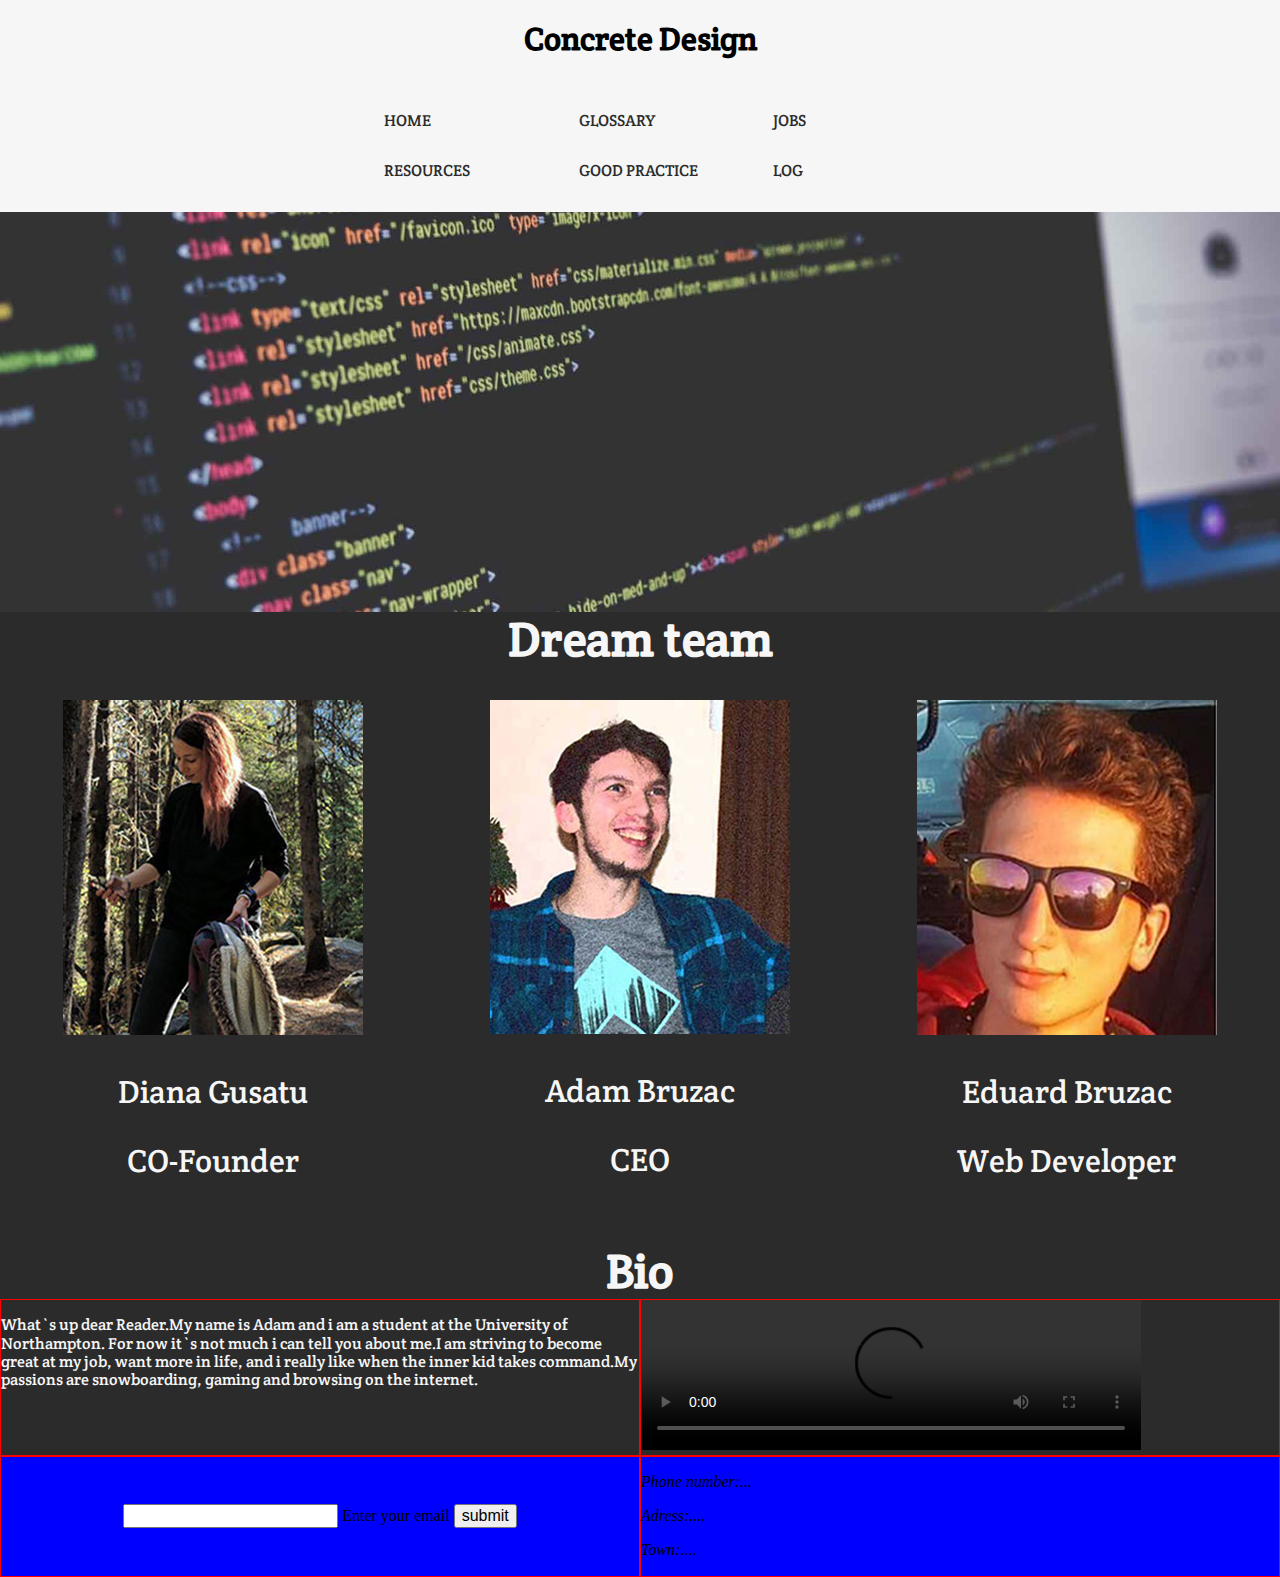
==== index.html @ b894be46 "assignment" ====
<!DOCTYPE html>
<html lang="en">
<head>
    <meta charset="UTF-8">
    <meta name="viewport" content="width=device-width, initial-scale=1.0">
    <meta http-equiv="X-UA-Compatible" content="ie=edge">
    <title>Concrete Design</title>
    <link rel="stylesheet" href="css/normalise.css"> <!--this link resets all the styles so it is easier to write my styles -->
    <link rel="stylesheet" href="css/styles.css">
    <link href="https://fonts.googleapis.com/css?family=Crete+Round" rel="stylesheet">

</head>
<body>
    <header class="header">
        <div class="navbar-container">
            <h1 class="company-name">Concrete Design</h1>
            <nav class="navigation">
                <ul class="nav-items">
                        <li class="nav-item"><a href="index.html">Home</a></li>
                        <li class="nav-item"><a href="glossary.html">Glossary</a></li>
                        <li class="nav-item"><a href="jobs.html">Jobs</a></li>
                        <li class="nav-item"><a href="resources.html">Resources</a></li>
                        <li class="nav-item"><a href="goodpractice.html">Good Practice</a></li>
                        <li class="nav-item"><a href="log.html">Log</a></li>
                    
                 </ul>
            </nav>
        </div>
     </header>
    <main class="main">
        <article class="showcase">
        </article>
        <section class="team">
            <h2 class="team-header">Dream team</h2>
           <div class="members">
               <figure class="member">
                <img src="pictures/daiana.jpg" alt="Adam Bruzac">
                <p>Diana Gusatu</p>
                <p>CO-Founder</p>

            </figure>
            <figure class="member">
                <img src="pictures/adam.jpg" alt="Daiana Gusatu">
                <p>Adam Bruzac</p>
                <p>CEO</p>
            </figure>
             <figure class="member">
                <img src="pictures/eduard.jpg" alt="Eduard Bruzac">
                <p>Eduard Bruzac</p>
                <p>Web Developer</p>
             </figure>
           </div>
        </section>
        <section class="bio">
            <h2 class="bio-header">Bio</h2>
            <div class="bio-containers">
                <div class="bio-container">
                    <p>What`s up dear Reader.My name is Adam and i am a student at the University of Northampton. For now it`s not much i can tell you about me.I am striving to become great at my job, want more in life, and i really like when the inner kid takes command.My passions are snowboarding, gaming and browsing on the internet.</p>
                </div>

            
                <div class="bio-container video-container">
                <video src="video/video.mp4" controls class="bio-video"></video>
                
                </div>
            </div>
        </section>

    </main>
    <footer class="footer">
        <div class="form footer-part">
        <form>

            <input type="text" name="e-mail" required id="newsletteremail">
            <label for="newsletteremail">Enter your email</label>
            <input class="submit" name="submit" type="submit" value="submit">

        </form>
        </div>
        <div class="adress footer-part">
            <address>
                <p>Phone number:...</p>
                <p>Adress:....</p>
                <p>Town:....</p>
            </address>
        </div>
        
    </footer>



    
</body>
</html>
---- css/normalise.css ----
/*! normalize.css v7.0.0 | MIT License | github.com/necolas/normalize.css */

/* Document
   ========================================================================== */

/**
 * 1. Correct the line height in all browsers.
 * 2. Prevent adjustments of font size after orientation changes in
 *    IE on Windows Phone and in iOS.
 */

 html {
    line-height: 1.15; /* 1 */
    -ms-text-size-adjust: 100%; /* 2 */
    -webkit-text-size-adjust: 100%; /* 2 */
  }
  
  /* Sections
     ========================================================================== */
  
  /**
   * Remove the margin in all browsers (opinionated).
   */
  
  body {
    margin: 0;
  }
  
  /**
   * Add the correct display in IE 9-.
   */
  
  article,
  aside,
  footer,
  header,
  nav,
  section {
    display: block;
  }
  
  /**
   * Correct the font size and margin on `h1` elements within `section` and
   * `article` contexts in Chrome, Firefox, and Safari.
   */
  
  h1 {
    font-size: 2em;
    margin: 0.67em 0;
  }
  
  /* Grouping content
     ========================================================================== */
  
  /**
   * Add the correct display in IE 9-.
   * 1. Add the correct display in IE.
   */
  
  figcaption,
  figure,
  main { /* 1 */
    display: block;
  }
  
  /**
   * Add the correct margin in IE 8.
   */
  
  figure {
    margin: 1em 40px;
  }
  
  /**
   * 1. Add the correct box sizing in Firefox.
   * 2. Show the overflow in Edge and IE.
   */
  
  hr {
    box-sizing: content-box; /* 1 */
    height: 0; /* 1 */
    overflow: visible; /* 2 */
  }
  
  /**
   * 1. Correct the inheritance and scaling of font size in all browsers.
   * 2. Correct the odd `em` font sizing in all browsers.
   */
  
  pre {
    font-family: monospace, monospace; /* 1 */
    font-size: 1em; /* 2 */
  }
  
  /* Text-level semantics
     ========================================================================== */
  
  /**
   * 1. Remove the gray background on active links in IE 10.
   * 2. Remove gaps in links underline in iOS 8+ and Safari 8+.
   */
  
  a {
    background-color: transparent; /* 1 */
    -webkit-text-decoration-skip: objects; /* 2 */
  }
  
  /**
   * 1. Remove the bottom border in Chrome 57- and Firefox 39-.
   * 2. Add the correct text decoration in Chrome, Edge, IE, Opera, and Safari.
   */
  
  abbr[title] {
    border-bottom: none; /* 1 */
    text-decoration: underline; /* 2 */
    text-decoration: underline dotted; /* 2 */
  }
  
  /**
   * Prevent the duplicate application of `bolder` by the next rule in Safari 6.
   */
  
  b,
  strong {
    font-weight: inherit;
  }
  
  /**
   * Add the correct font weight in Chrome, Edge, and Safari.
   */
  
  b,
  strong {
    font-weight: bolder;
  }
  
  /**
   * 1. Correct the inheritance and scaling of font size in all browsers.
   * 2. Correct the odd `em` font sizing in all browsers.
   */
  
  code,
  kbd,
  samp {
    font-family: monospace, monospace; /* 1 */
    font-size: 1em; /* 2 */
  }
  
  /**
   * Add the correct font style in Android 4.3-.
   */
  
  dfn {
    font-style: italic;
  }
  
  /**
   * Add the correct background and color in IE 9-.
   */
  
  mark {
    background-color: #ff0;
    color: #000;
  }
  
  /**
   * Add the correct font size in all browsers.
   */
  
  small {
    font-size: 80%;
  }
  
  /**
   * Prevent `sub` and `sup` elements from affecting the line height in
   * all browsers.
   */
  
  sub,
  sup {
    font-size: 75%;
    line-height: 0;
    position: relative;
    vertical-align: baseline;
  }
  
  sub {
    bottom: -0.25em;
  }
  
  sup {
    top: -0.5em;
  }
  
  /* Embedded content
     ========================================================================== */
  
  /**
   * Add the correct display in IE 9-.
   */
  
  audio,
  video {
    display: inline-block;
  }
  
  /**
   * Add the correct display in iOS 4-7.
   */
  
  audio:not([controls]) {
    display: none;
    height: 0;
  }
  
  /**
   * Remove the border on images inside links in IE 10-.
   */
  
  img {
    border-style: none;
  }
  
  /**
   * Hide the overflow in IE.
   */
  
  svg:not(:root) {
    overflow: hidden;
  }
  
  /* Forms
     ========================================================================== */
  
  /**
   * 1. Change the font styles in all browsers (opinionated).
   * 2. Remove the margin in Firefox and Safari.
   */
  
  button,
  input,
  optgroup,
  select,
  textarea {
    font-family: sans-serif; /* 1 */
    font-size: 100%; /* 1 */
    line-height: 1.15; /* 1 */
    margin: 0; /* 2 */
  }
  
  /**
   * Show the overflow in IE.
   * 1. Show the overflow in Edge.
   */
  
  button,
  input { /* 1 */
    overflow: visible;
  }
  
  /**
   * Remove the inheritance of text transform in Edge, Firefox, and IE.
   * 1. Remove the inheritance of text transform in Firefox.
   */
  
  button,
  select { /* 1 */
    text-transform: none;
  }
  
  /**
   * 1. Prevent a WebKit bug where (2) destroys native `audio` and `video`
   *    controls in Android 4.
   * 2. Correct the inability to style clickable types in iOS and Safari.
   */
  
  button,
  html [type="button"], /* 1 */
  [type="reset"],
  [type="submit"] {
    -webkit-appearance: button; /* 2 */
  }
  
  /**
   * Remove the inner border and padding in Firefox.
   */
  
  button::-moz-focus-inner,
  [type="button"]::-moz-focus-inner,
  [type="reset"]::-moz-focus-inner,
  [type="submit"]::-moz-focus-inner {
    border-style: none;
    padding: 0;
  }
  
  /**
   * Restore the focus styles unset by the previous rule.
   */
  
  button:-moz-focusring,
  [type="button"]:-moz-focusring,
  [type="reset"]:-moz-focusring,
  [type="submit"]:-moz-focusring {
    outline: 1px dotted ButtonText;
  }
  
  /**
   * Correct the padding in Firefox.
   */
  
  fieldset {
    padding: 0.35em 0.75em 0.625em;
  }
  
  /**
   * 1. Correct the text wrapping in Edge and IE.
   * 2. Correct the color inheritance from `fieldset` elements in IE.
   * 3. Remove the padding so developers are not caught out when they zero out
   *    `fieldset` elements in all browsers.
   */
  
  legend {
    box-sizing: border-box; /* 1 */
    color: inherit; /* 2 */
    display: table; /* 1 */
    max-width: 100%; /* 1 */
    padding: 0; /* 3 */
    white-space: normal; /* 1 */
  }
  
  /**
   * 1. Add the correct display in IE 9-.
   * 2. Add the correct vertical alignment in Chrome, Firefox, and Opera.
   */
  
  progress {
    display: inline-block; /* 1 */
    vertical-align: baseline; /* 2 */
  }
  
  /**
   * Remove the default vertical scrollbar in IE.
   */
  
  textarea {
    overflow: auto;
  }
  
  /**
   * 1. Add the correct box sizing in IE 10-.
   * 2. Remove the padding in IE 10-.
   */
  
  [type="checkbox"],
  [type="radio"] {
    box-sizing: border-box; /* 1 */
    padding: 0; /* 2 */
  }
  
  /**
   * Correct the cursor style of increment and decrement buttons in Chrome.
   */
  
  [type="number"]::-webkit-inner-spin-button,
  [type="number"]::-webkit-outer-spin-button {
    height: auto;
  }
  
  /**
   * 1. Correct the odd appearance in Chrome and Safari.
   * 2. Correct the outline style in Safari.
   */
  
  [type="search"] {
    -webkit-appearance: textfield; /* 1 */
    outline-offset: -2px; /* 2 */
  }
  
  /**
   * Remove the inner padding and cancel buttons in Chrome and Safari on macOS.
   */
  
  [type="search"]::-webkit-search-cancel-button,
  [type="search"]::-webkit-search-decoration {
    -webkit-appearance: none;
  }
  
  /**
   * 1. Correct the inability to style clickable types in iOS and Safari.
   * 2. Change font properties to `inherit` in Safari.
   */
  
  ::-webkit-file-upload-button {
    -webkit-appearance: button; /* 1 */
    font: inherit; /* 2 */
  }
  
  /* Interactive
     ========================================================================== */
  
  /*
   * Add the correct display in IE 9-.
   * 1. Add the correct display in Edge, IE, and Firefox.
   */
  
  details, /* 1 */
  menu {
    display: block;
  }
  
  /*
   * Add the correct display in all browsers.
   */
  
  summary {
    display: list-item;
  }
  
  /* Scripting
     ========================================================================== */
  
  /**
   * Add the correct display in IE 9-.
   */
  
  canvas {
    display: inline-block;
  }
  
  /**
   * Add the correct display in IE.
   */
  
  template {
    display: none;
  }
  
  /* Hidden
     ========================================================================== */
  
  /**
   * Add the correct display in IE 10-.
   */
  
  [hidden] {
    display: none;
  }
---- css/styles.css ----
.header{
    background-color: #F6F6F6
}

.main{
    background-color: #2B2B2B;
}
.footer{
    background-color: blue;
}

.navbar-container{
    display: flex;
    flex-direction: column;
    align-items: center;
    font-family: 'Crete Round', serif;

}

.nav-items{
    display: flex;
    justify-content: center;
    align-items: center;
    flex-wrap: wrap;
}

.nav-item{
    padding: 1em;
    list-style-type: none;
    flex: 1 1 150px;
}

.nav-item a{
    text-decoration: none;
    text-transform: uppercase;
    color: #2B2B2B;

}

.showcase{
    background:url("../pictures/showcase.jpg") center center no-repeat;
    background-size: cover;
    width: 100%;
    max-height: 400px;
    height: 400px;

}
.team{
    background-color: #2B2B2B;
    color:#F6F6F6;
}

.members{
    display: flex;
    justify-content: space-between;
    flex-wrap: wrap;
}

.team-header, .bio-header{

    color: #F6F6F6;
    text-align: center;
    margin: 0;
    font-family: 'Crete Round', serif;
    font-size: 3em;
}

.member{
    flex: 1 1 330px;
    text-align: center;
    font-family: 'Crete Round', serif;
    font-size: 2em;
}

.bio-containers{
    display: flex;
    flex-wrap: wrap;
}

.bio-container{
    flex: 1 1 500px;
    border: 1px solid red;
    font-family: 'Crete Round', serif;
    font-size: 1em;
    color: #F6F6F6;
    
}

.video-container video{
    max-width: 500px;
    width: 100%;
    height: auto;
}

.footer{
    display: flex;
    flex-wrap: wrap;

}

.footer-part{
    flex: 1 1 500px;
    border: 1px solid red;
}
.form{
    display: flex;
    justify-content: center;
    align-items: center;
    position: relative;
}




@media all and (max-width:600px){

}
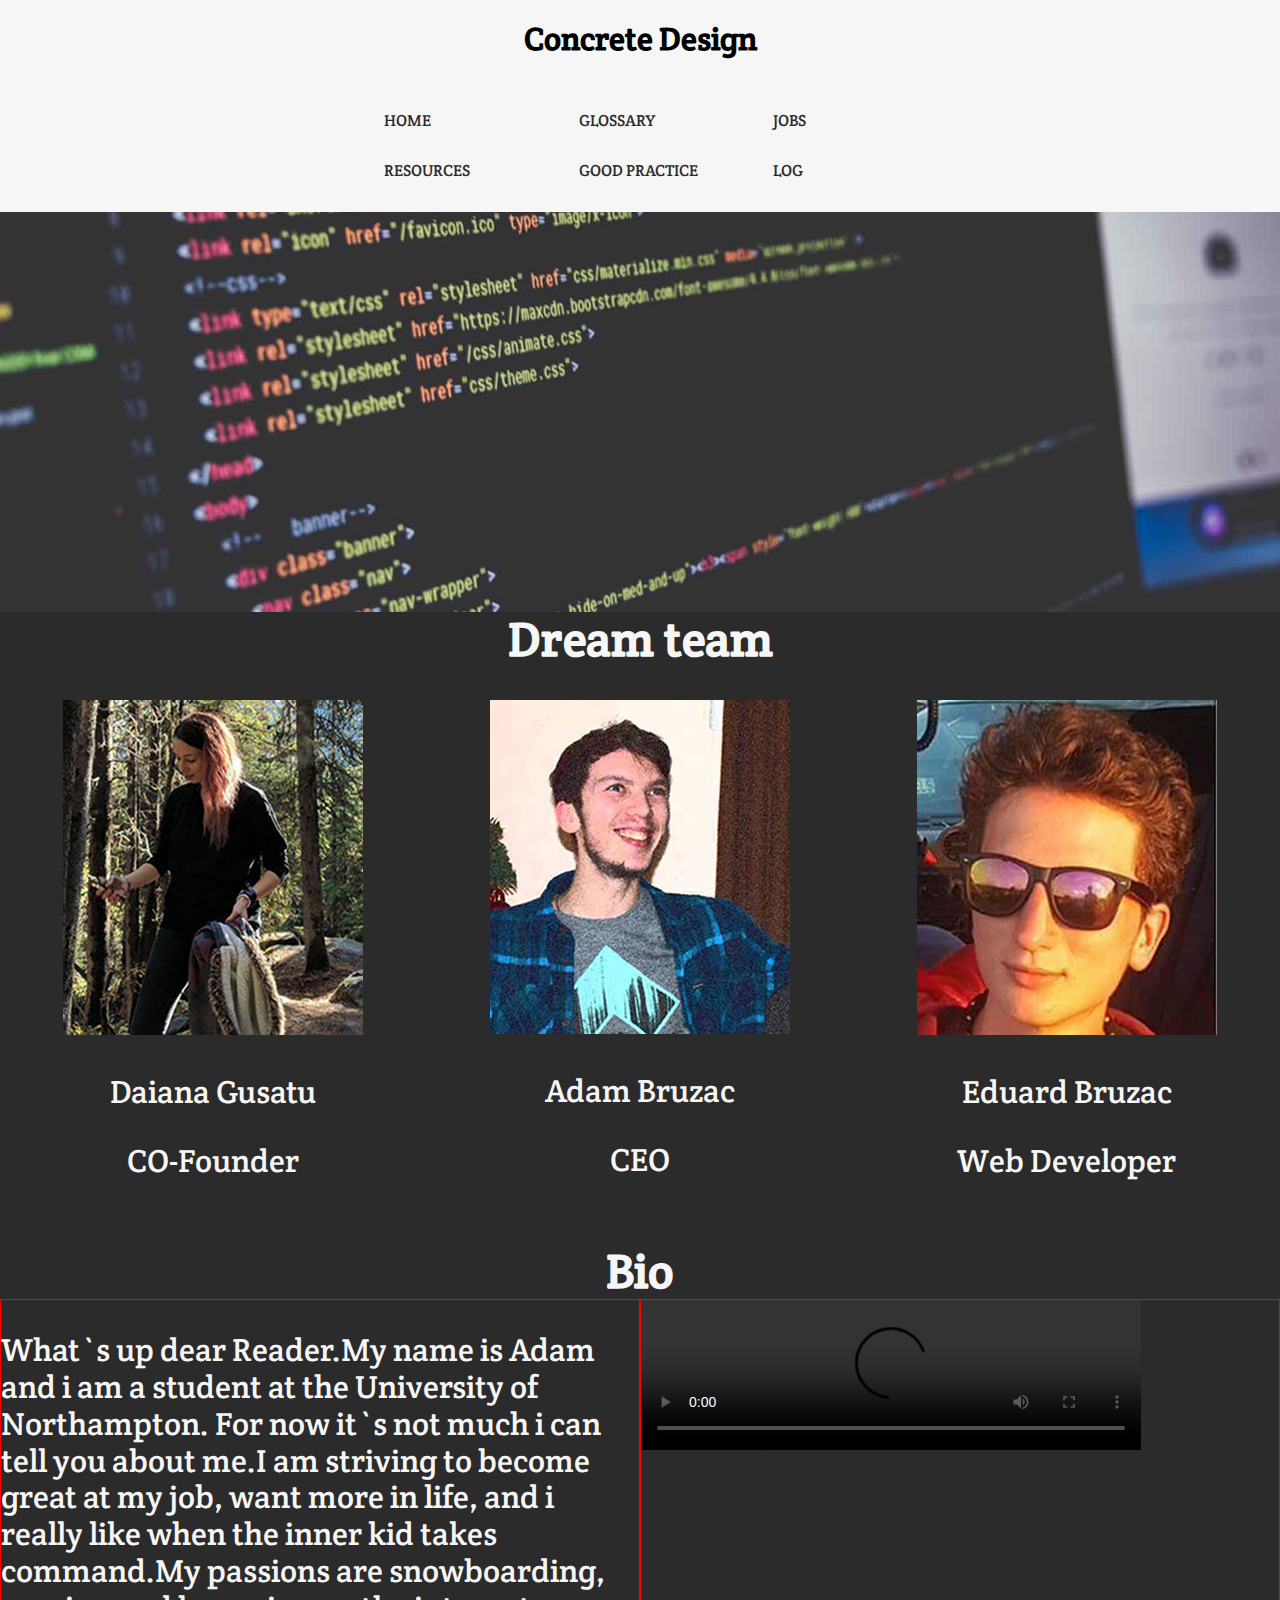
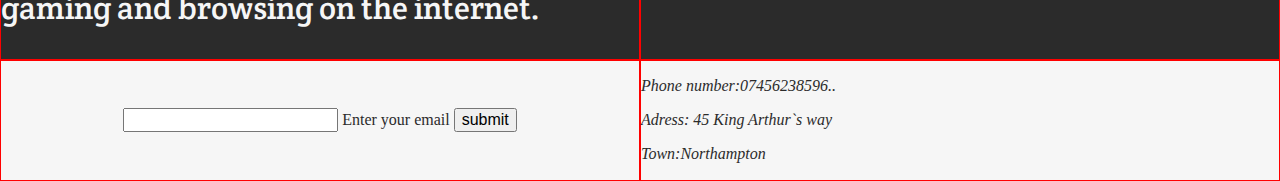
==== commit 9510b058: "git push origin master" ====
--- a/index.html
+++ b/index.html
@@ -7,13 +7,14 @@
     <title>Concrete Design</title>
     <link rel="stylesheet" href="css/normalise.css"> <!--this link resets all the styles so it is easier to write my styles -->
     <link rel="stylesheet" href="css/styles.css">
+    <link rel="stylesheet" href="javascript/script.js">
     <link href="https://fonts.googleapis.com/css?family=Crete+Round" rel="stylesheet">
 
 </head>
 <body>
     <header class="header">
         <div class="navbar-container">
-            <h1 class="company-name">Concrete Design</h1>
+            <h1><span class="company-name">Concrete</span> Design</h1>
             <nav class="navigation">
                 <ul class="nav-items">
                         <li class="nav-item"><a href="index.html">Home</a></li>
@@ -34,13 +35,13 @@
             <h2 class="team-header">Dream team</h2>
            <div class="members">
                <figure class="member">
-                <img src="pictures/daiana.jpg" alt="Adam Bruzac">
-                <p>Diana Gusatu</p>
+                <img src="pictures/daiana.jpg" alt="Daiana Gusatu">
+                <p>Daiana Gusatu</p>
                 <p>CO-Founder</p>
 
             </figure>
             <figure class="member">
-                <img src="pictures/adam.jpg" alt="Daiana Gusatu">
+                <img src="pictures/adam.jpg" alt="Adam BRuzac">
                 <p>Adam Bruzac</p>
                 <p>CEO</p>
             </figure>
@@ -79,9 +80,9 @@
         </div>
         <div class="adress footer-part">
             <address>
-                <p>Phone number:...</p>
-                <p>Adress:....</p>
-                <p>Town:....</p>
+                <p>Phone number:07456238596..</p>
+                <p>Adress: 45 King Arthur`s way </p>
+                <p>Town:Northampton</p>
             </address>
         </div>
         
--- a/css/styles.css
+++ b/css/styles.css
@@ -6,7 +6,7 @@
     background-color: #2B2B2B;
 }
 .footer{
-    background-color: blue;
+    background-color: #F6F6F6;
 }
 
 .navbar-container{
@@ -56,7 +56,7 @@
     flex-wrap: wrap;
 }
 
-.team-header, .bio-header{
+.team-header, .bio-header, .jobs-header{
 
     color: #F6F6F6;
     text-align: center;
@@ -72,21 +72,21 @@
     font-size: 2em;
 }
 
-.bio-containers{
+.bio-containers{   /*  biggest container in section  */
     display: flex;
     flex-wrap: wrap;
 }
 
-.bio-container{
+.bio-container{          /*text */
     flex: 1 1 500px;
     border: 1px solid red;
     font-family: 'Crete Round', serif;
-    font-size: 1em;
+    font-size: 2em;
     color: #F6F6F6;
     
 }
 
-.video-container video{
+.video-container video{    /*  video frame */
     max-width: 500px;
     width: 100%;
     height: auto;
@@ -95,6 +95,7 @@
 .footer{
     display: flex;
     flex-wrap: wrap;
+    color: #2B2B2B;
 
 }
 
@@ -103,6 +104,7 @@
     border: 1px solid red;
 }
 .form{
+    
     display: flex;
     justify-content: center;
     align-items: center;
@@ -114,4 +116,40 @@
 
 @media all and (max-width:600px){
 
+}
+
+
+
+
+/*                 JOBS                                    */
+
+
+
+.jobs-header{
+
+    color: #F6F6F6;
+    text-align: center;
+    margin: 0;
+    font-family: 'Crete Round', serif;
+    font-size: 3em;
+}
+
+
+.job-containers{   /*  biggest container in section  */
+    display: flex;
+    flex-wrap: wrap;
+    margin: 1em;
+}
+
+.job-container{          /*text */
+    flex: 1 1 500px;
+    border: 1px solid red;
+    font-family: 'Crete Round', serif;
+    font-size: 1em;
+    color: #F6F6F6;
+    padding: 1.5em;
+}
+
+.job-text{
+   text-align: center;
 }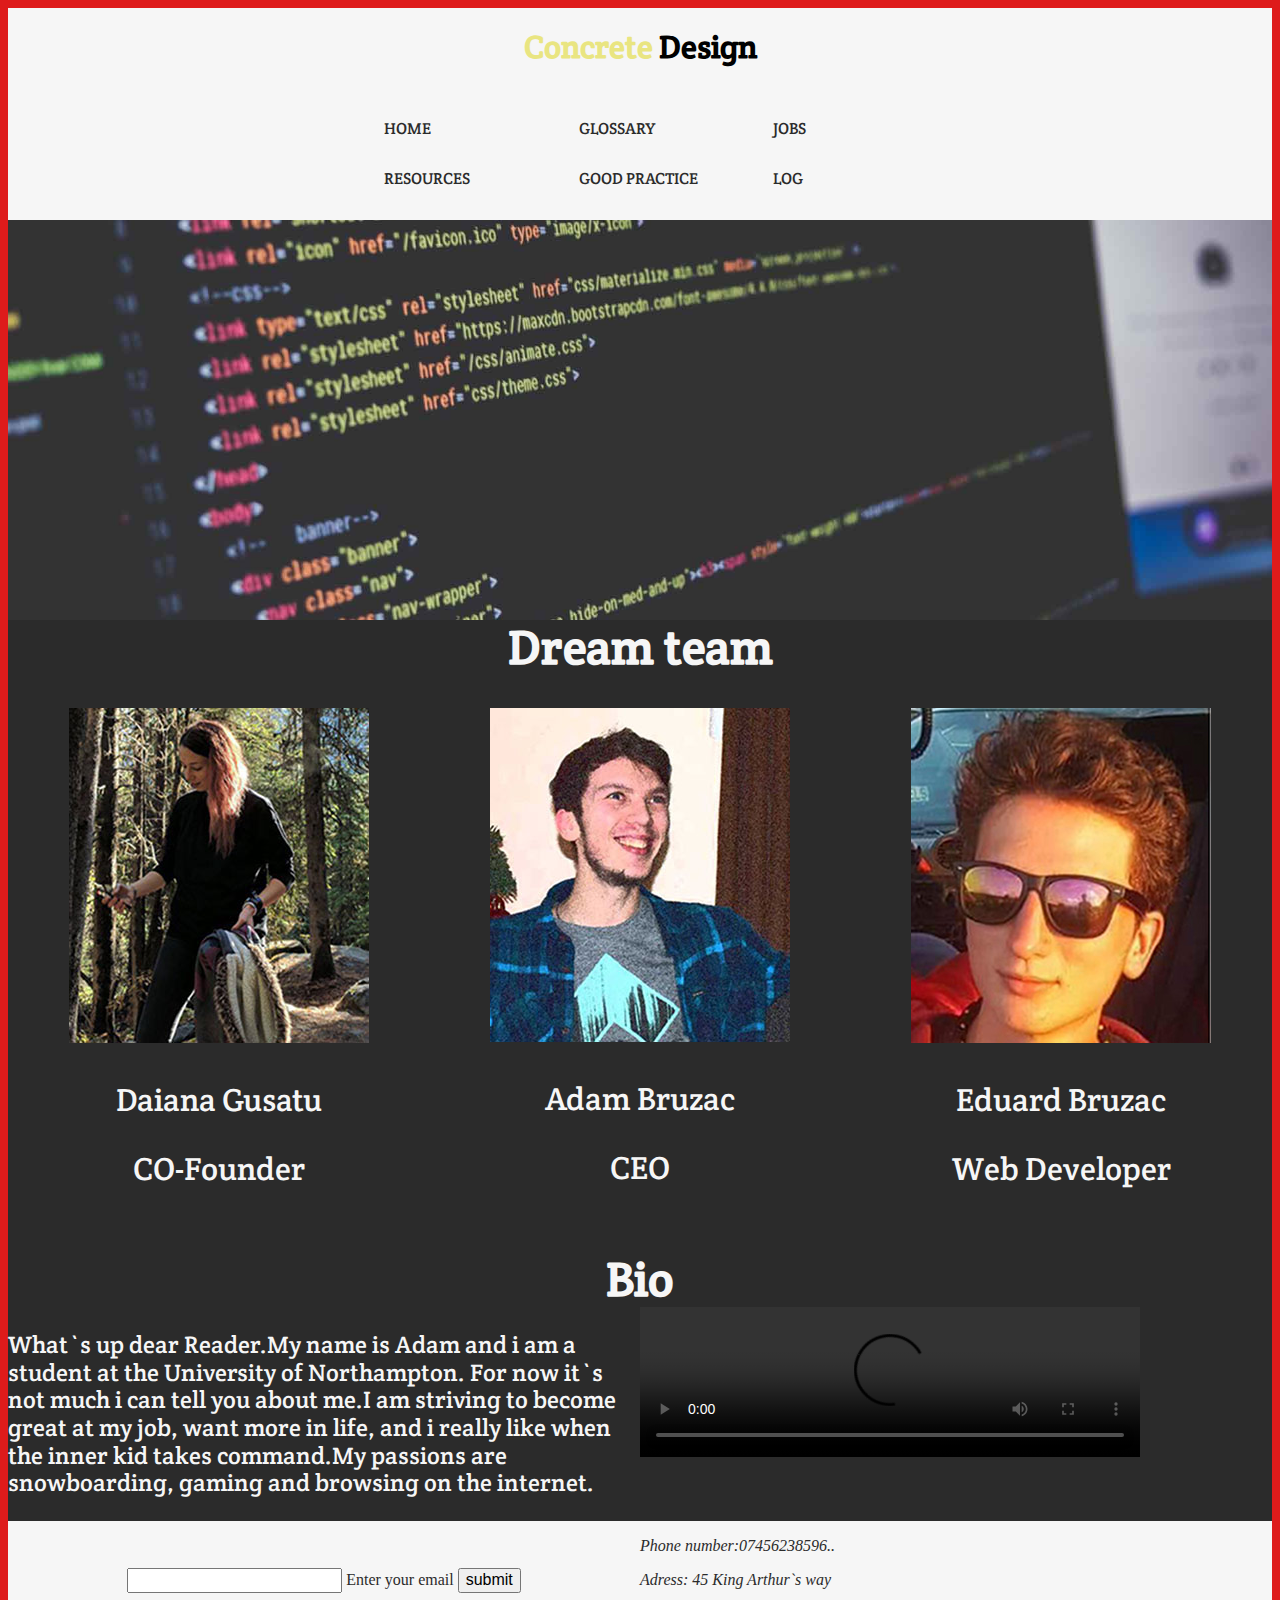
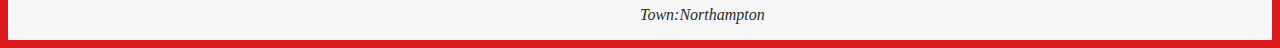
==== commit f9c60c51: "clockten" ====
--- a/index.html
+++ b/index.html
@@ -7,8 +7,7 @@
     <title>Concrete Design</title>
     <link rel="stylesheet" href="css/normalise.css"> <!--this link resets all the styles so it is easier to write my styles -->
     <link rel="stylesheet" href="css/styles.css">
-    <link rel="stylesheet" href="javascript/script.js">
-    <link href="https://fonts.googleapis.com/css?family=Crete+Round" rel="stylesheet">
+    <link href="https://fonts.googleapis.com/css?family=Crete+Round" rel="stylesheet">  <!-- Google fonts API  -->
 
 </head>
 <body>
--- a/css/styles.css
+++ b/css/styles.css
@@ -1,9 +1,24 @@
+
+/*       Landing page               */
+
+body{
+    border: #DE1B1B 0.5em solid;  
+}
+
+/* Color style applied to the span element Concrete */
+.company-name{
+    color: #E9E581;
+}
+
+/* background of the header */
 .header{
     background-color: #F6F6F6
 }
-
+/* background of the main body */
 .main{
     background-color: #2B2B2B;
+    
+ /* background of the footer */   
 }
 .footer{
     background-color: #F6F6F6;
@@ -36,7 +51,7 @@
     color: #2B2B2B;
 
 }
-
+/* setting the background image for the showcase  */
 .showcase{
     background:url("../pictures/showcase.jpg") center center no-repeat;
     background-size: cover;
@@ -45,17 +60,19 @@
     height: 400px;
 
 }
+
+ /*    */
 .team{
     background-color: #2B2B2B;
     color:#F6F6F6;
 }
-
+ /*    */
 .members{
     display: flex;
     justify-content: space-between;
     flex-wrap: wrap;
 }
-
+ /* Applying color, alignment, font-family and font size to text headers,    */
 .team-header, .bio-header, .jobs-header{
 
     color: #F6F6F6;
@@ -64,7 +81,7 @@
     font-family: 'Crete Round', serif;
     font-size: 3em;
 }
-
+ /*    */
 .member{
     flex: 1 1 330px;
     text-align: center;
@@ -77,11 +94,10 @@
     flex-wrap: wrap;
 }
 
-.bio-container{          /*text */
+.bio-container{          /*short bio description font, font-family, font-size and color */
     flex: 1 1 500px;
-    border: 1px solid red;
-    font-family: 'Crete Round', serif;
-    font-size: 2em;
+    font-family: 'Crete Round', serif;
+    font-size: 1.5em;
     color: #F6F6F6;
     
 }
@@ -91,7 +107,7 @@
     width: 100%;
     height: auto;
 }
-
+ /* background and flex box for the footer   */
 .footer{
     display: flex;
     flex-wrap: wrap;
@@ -101,8 +117,9 @@
 
 .footer-part{
     flex: 1 1 500px;
-    border: 1px solid red;
-}
+}
+
+ /*  subscribe form from the footer  */
 .form{
     
     display: flex;
@@ -113,8 +130,17 @@
 
 
 
-
+ /*  Media queries apply if the screen is smaller than 600px  */
 @media all and (max-width:600px){
+body{
+    border: 0.5em solid #E9E581; /* --border color of the screen */
+}
+.company-name{
+    color: #DE1B1B; /*  --color of the company logo   */
+}
+.bio-container{
+    font-size: 0.5em; /* --change the font of the bio description   */
+}
 
 }
 
@@ -143,13 +169,122 @@
 
 .job-container{          /*text */
     flex: 1 1 500px;
-    border: 1px solid red;
-    font-family: 'Crete Round', serif;
+    border: 1px solid #DE1B1B;
+    font-family: 'Crete Round', serif;
+    font-size: 2em;
+    color: #F6F6F6;
+    padding: 1.5em;
+}
+
+.jobs{
+    display: flex;
+    flex-wrap: wrap;
     font-size: 1em;
-    color: #F6F6F6;
-    padding: 1.5em;
-}
-
-.job-text{
-   text-align: center;
-}+    
+}
+
+.job-1{
+   color: #F6F6F6;
+   padding: 1em;
+   font-size: 1.5em;
+
+ 
+}
+
+
+
+
+/*      Resources          */
+    
+
+
+.resources-main{
+    margin: 0;
+    display: flex;
+    flex-direction: column;
+    justify-content: space-between;
+}
+/* Applies for the header in the section tag */
+.res-header{
+    color: #F6F6F6;
+    font-family: 'Crete Round', serif;
+    font-size: 4em;
+    text-align: center;
+    margin: 0;
+}
+
+.containers-resources{
+    font-size: 2em;
+    padding: 1em;
+    color: #F6F6F6;
+
+}
+
+.resource{
+    padding: 1em;
+    margin:2em;
+    color: #F6F6F6;
+    font-size: 2em; 
+    border: #DE1B1B 3px solid;
+
+}
+
+
+.aside{
+    color: #E9E581;
+    font-size: 2em; 
+}
+
+
+
+
+/*     Glossary        */
+
+
+.glossary-main{
+    margin: 0;
+    display: flex;
+    flex-direction: column;
+    justify-content: space-between;
+}
+
+.glossary-header{
+    color: #F6F6F6;
+    font-family: 'Crete Round', serif;
+    font-size: 4em;
+    text-align: center;
+    margin: 0;
+}
+
+.glossary{
+    padding: 1em;
+    margin:2em;
+    color: #F6F6F6;
+    font-size: 2em; 
+    border: #DE1B1B 3px solid;
+}
+
+
+/*   Good Practice   */
+
+
+
+/*  styles apply to the header  */
+.practice-header{
+    color: #F6F6F6;
+    font-family: 'Crete Round', serif;
+    font-size: 4em;
+    text-align: center;
+    margin: 0;
+}
+
+
+/*  styles apply to text  */
+.practice-article{
+    padding: 1em;
+    margin:2em;
+    color: #F6F6F6;
+    font-size: 1.5em; 
+    
+}
+
